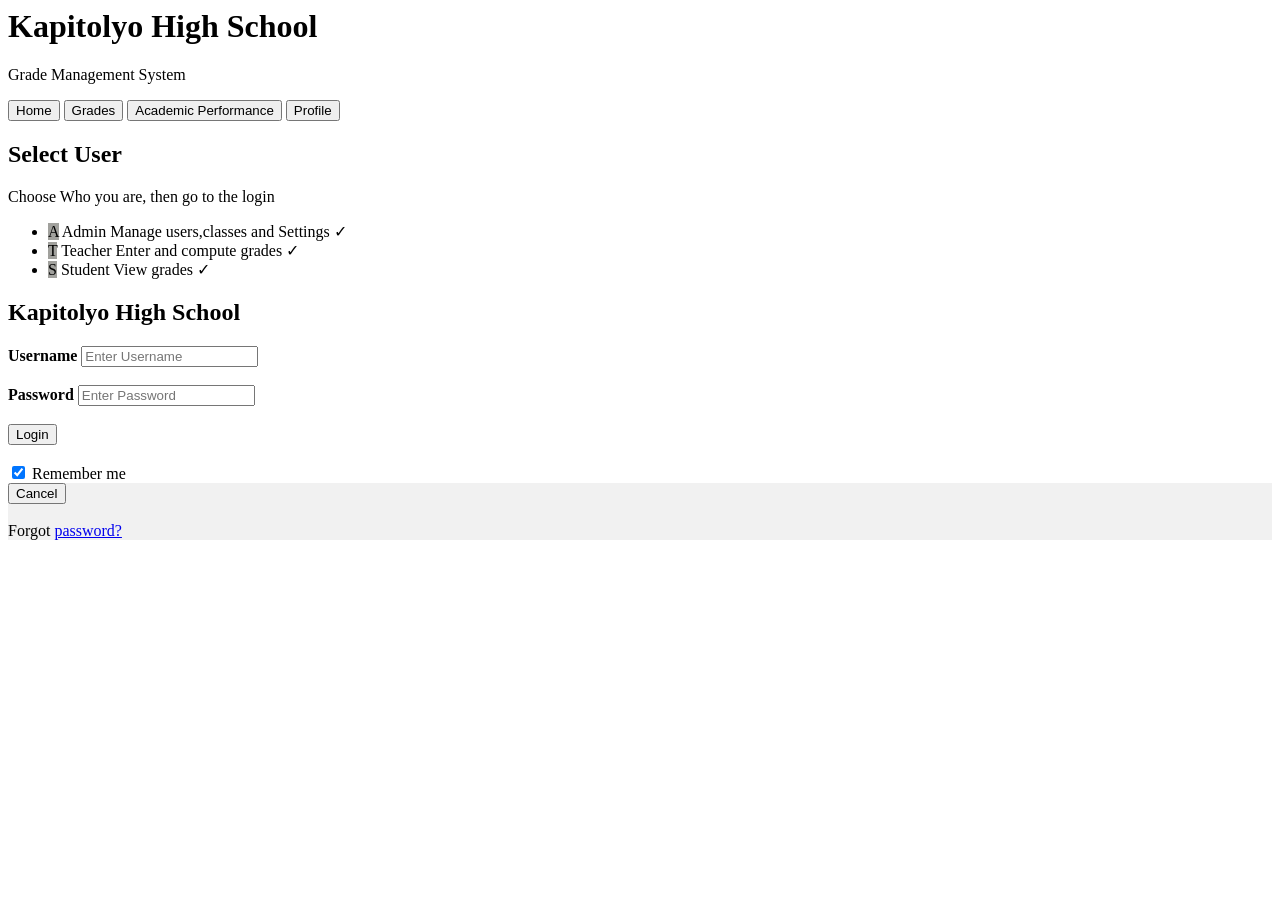
==== index.html @ 686a6c1b "Add files via upload" ====
<html>
<head>
    <meta charset="UTF-8">
    <meta name="viewport" content="width=device-width, initial-scale=1" />
    <title>Kapitolyo High School - Student Portal </title>
</head>
<link rel="stylesheet" href="style.css">
<script src="main.js"></script>
<body>
<header>
    <h1>Kapitolyo High School</h1>
    <p>Grade Management System</p>
</header>
<nav>
    <button onclick="topnav()">Home</button>
    <button onclick="showGrades()">Grades</button>
    <button onclick="showAcademicPerformance()">Academic Performance</button>
    <button onclick="showProfile()">Profile</button>   
</nav>

 <!--pang role picker-->
  <section id="rolePage">
    <h2>Select User</h2>
    <p class="sub">Choose Who you are, then go to the login</p>
    <ul class="roles">
        <li id="role_admin" onclick="pickRole('admin')">
            <span class="pic" style="background: #a1a19d;">A</span>
            <span><span class="rname">Admin</span></span>
            <span class="rinfo">Manage users,classes and Settings</span>
            <span class="tick">&#10003;</span><!--check-->
        </li>
        <li id="role_eacher" onclick="pickRole('teacher')">
             <span class="pic" style="background: #a1a19d;">T</span>
            <span><span class="rname">Teacher</span></span>
            <span class="rinfo">Enter and compute grades</span>
            <span class="tick">&#10003;</span><!--check-->
        </li>
        <li id="role_student" onclick="pickRole('student')">
             <span class="pic" style="background: #a1a19d;">S</span>
            <span><span class="rname">Student</span></span>
            <span class="rinfo">View grades</span>
            <span class="tick">&#10003;</span><!--check-->
       </li>     
    </ul>
</body>
 <!--para sa login gumalaw neto bading-->
    <section id="loginPage">
    <h2>Kapitolyo High School</h2>
    <form onsubmit="return false">
         <div class="container">
    <label for="uname"><b>Username</b></label>
    <input type="text" placeholder="Enter Username" name="uname" required><br><br>

    <label for="psw"><b>Password</b></label>
    <input type="password" placeholder="Enter Password" name="psw" required><br><br>

    <button type="submit">Login</button><br><br>
    <label>
      <input type="checkbox" checked="checked" name="remember"> Remember me
    </label>
  </div>

  <div class="container" style="background-color:#f1f1f1">
    <button type="button" class="cancelbtn">Cancel</button><br><br>
    <span class="psw">Forgot <a href="#">password?</a></span>
  </div>
</form>  
</html>
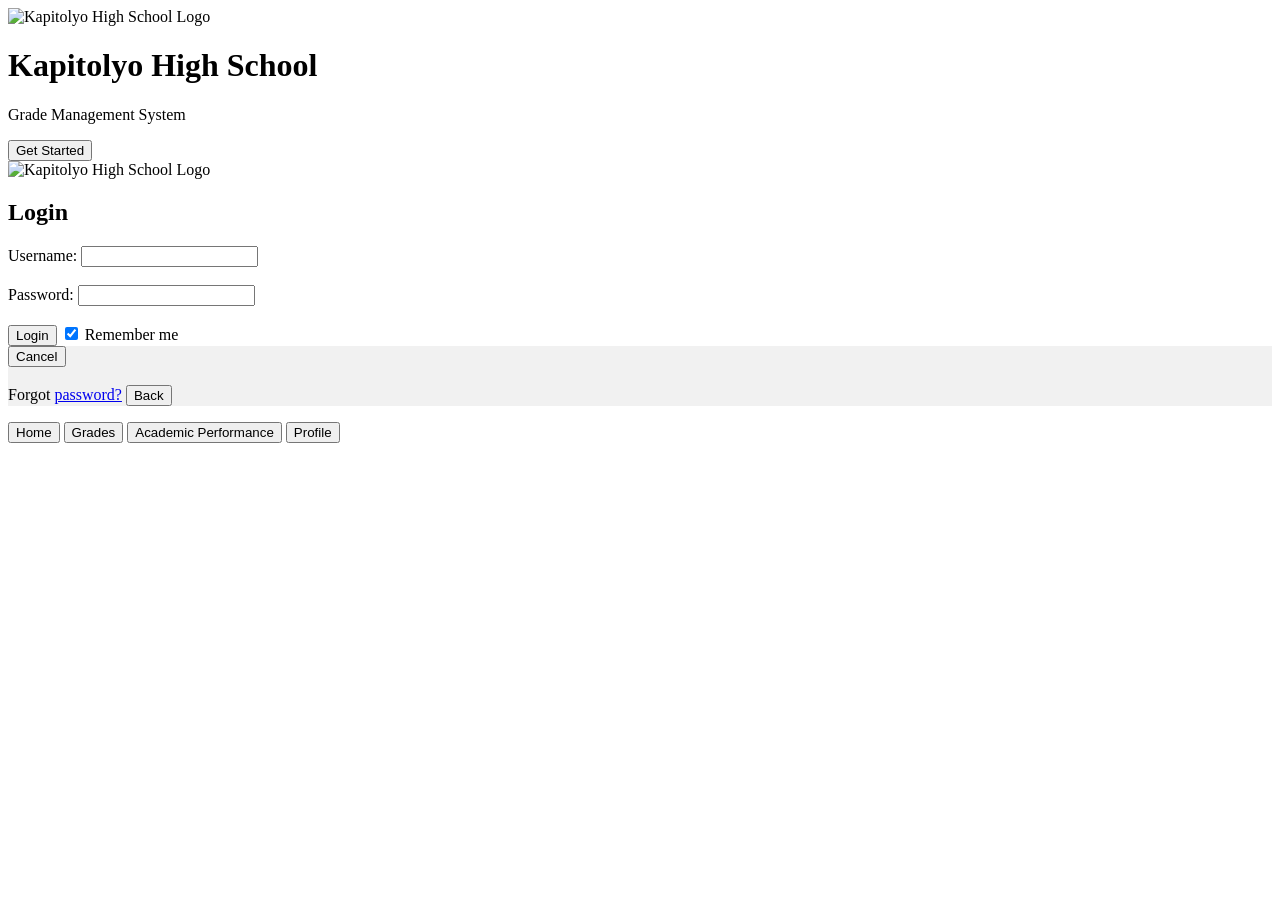
==== commit 0f66bcab: "Refactor index.html for improved layout and UI Updated the structure of the index.html file to enhan" ====
--- a/index.html
+++ b/index.html
@@ -3,14 +3,36 @@
     <meta charset="UTF-8">
     <meta name="viewport" content="width=device-width, initial-scale=1" />
     <title>Kapitolyo High School - Student Portal </title>
+   <link rel="stylesheet" href="style.css"> 
 </head>
-<link rel="stylesheet" href="style.css">
-<script src="main.js"></script>
+<!--para sa  screen 1-->
 <body>
-<header>
+     <div class="phone-container"></div>
+     <img src="f1011437-c073-45f6-8cef-d9bf63830a60" alt="Kapitolyo High School Logo">
     <h1>Kapitolyo High School</h1>
     <p>Grade Management System</p>
-</header>
+    <button class="btn-get-started" onclick="showScreen('screen-login')">Get Started</button>
+    <!--para sa log in--->  
+   <div class="screen" id="screen-login">
+     <img src="f1011437-c073-45f6-8cef-d9bf63830a60" alt="Kapitolyo High School Logo" class="logo">
+    <h2>Login</h2>
+    <form onsubmit="return false">
+        <label for="username">Username:</label>
+        <input type="text" id="username" name="username" required><br><br>
+        <label for="password">Password:</label>
+        <input type="password" id="password" name="password" required><br><br>
+        <button type="submit">Login</button>
+        <label>
+      <input type="checkbox" checked="checked" name="remember"> Remember me
+    </label>
+     <div class="container" style="background-color:#f1f1f1">
+    <button type="button" class="cancelbtn">Cancel</button><br><br>
+    <span class="psw">Forgot <a href="#">password?</a></span>
+     <button onclick="showScreen('screen-home')">Back</button>
+  </div>
+    </form>
+<!--para sa screen 2--->
+
 <nav>
     <button onclick="topnav()">Home</button>
     <button onclick="showGrades()">Grades</button>
@@ -18,51 +40,8 @@
     <button onclick="showProfile()">Profile</button>   
 </nav>
 
- <!--pang role picker-->
-  <section id="rolePage">
-    <h2>Select User</h2>
-    <p class="sub">Choose Who you are, then go to the login</p>
-    <ul class="roles">
-        <li id="role_admin" onclick="pickRole('admin')">
-            <span class="pic" style="background: #a1a19d;">A</span>
-            <span><span class="rname">Admin</span></span>
-            <span class="rinfo">Manage users,classes and Settings</span>
-            <span class="tick">&#10003;</span><!--check-->
-        </li>
-        <li id="role_eacher" onclick="pickRole('teacher')">
-             <span class="pic" style="background: #a1a19d;">T</span>
-            <span><span class="rname">Teacher</span></span>
-            <span class="rinfo">Enter and compute grades</span>
-            <span class="tick">&#10003;</span><!--check-->
-        </li>
-        <li id="role_student" onclick="pickRole('student')">
-             <span class="pic" style="background: #a1a19d;">S</span>
-            <span><span class="rname">Student</span></span>
-            <span class="rinfo">View grades</span>
-            <span class="tick">&#10003;</span><!--check-->
-       </li>     
-    </ul>
+
 </body>
- <!--para sa login gumalaw neto bading-->
-    <section id="loginPage">
-    <h2>Kapitolyo High School</h2>
-    <form onsubmit="return false">
-         <div class="container">
-    <label for="uname"><b>Username</b></label>
-    <input type="text" placeholder="Enter Username" name="uname" required><br><br>
 
-    <label for="psw"><b>Password</b></label>
-    <input type="password" placeholder="Enter Password" name="psw" required><br><br>
-
-    <button type="submit">Login</button><br><br>
-    <label>
-      <input type="checkbox" checked="checked" name="remember"> Remember me
-    </label>
-  </div>
-
-  <div class="container" style="background-color:#f1f1f1">
-    <button type="button" class="cancelbtn">Cancel</button><br><br>
-    <span class="psw">Forgot <a href="#">password?</a></span>
-  </div>
 </form>  
 </html>
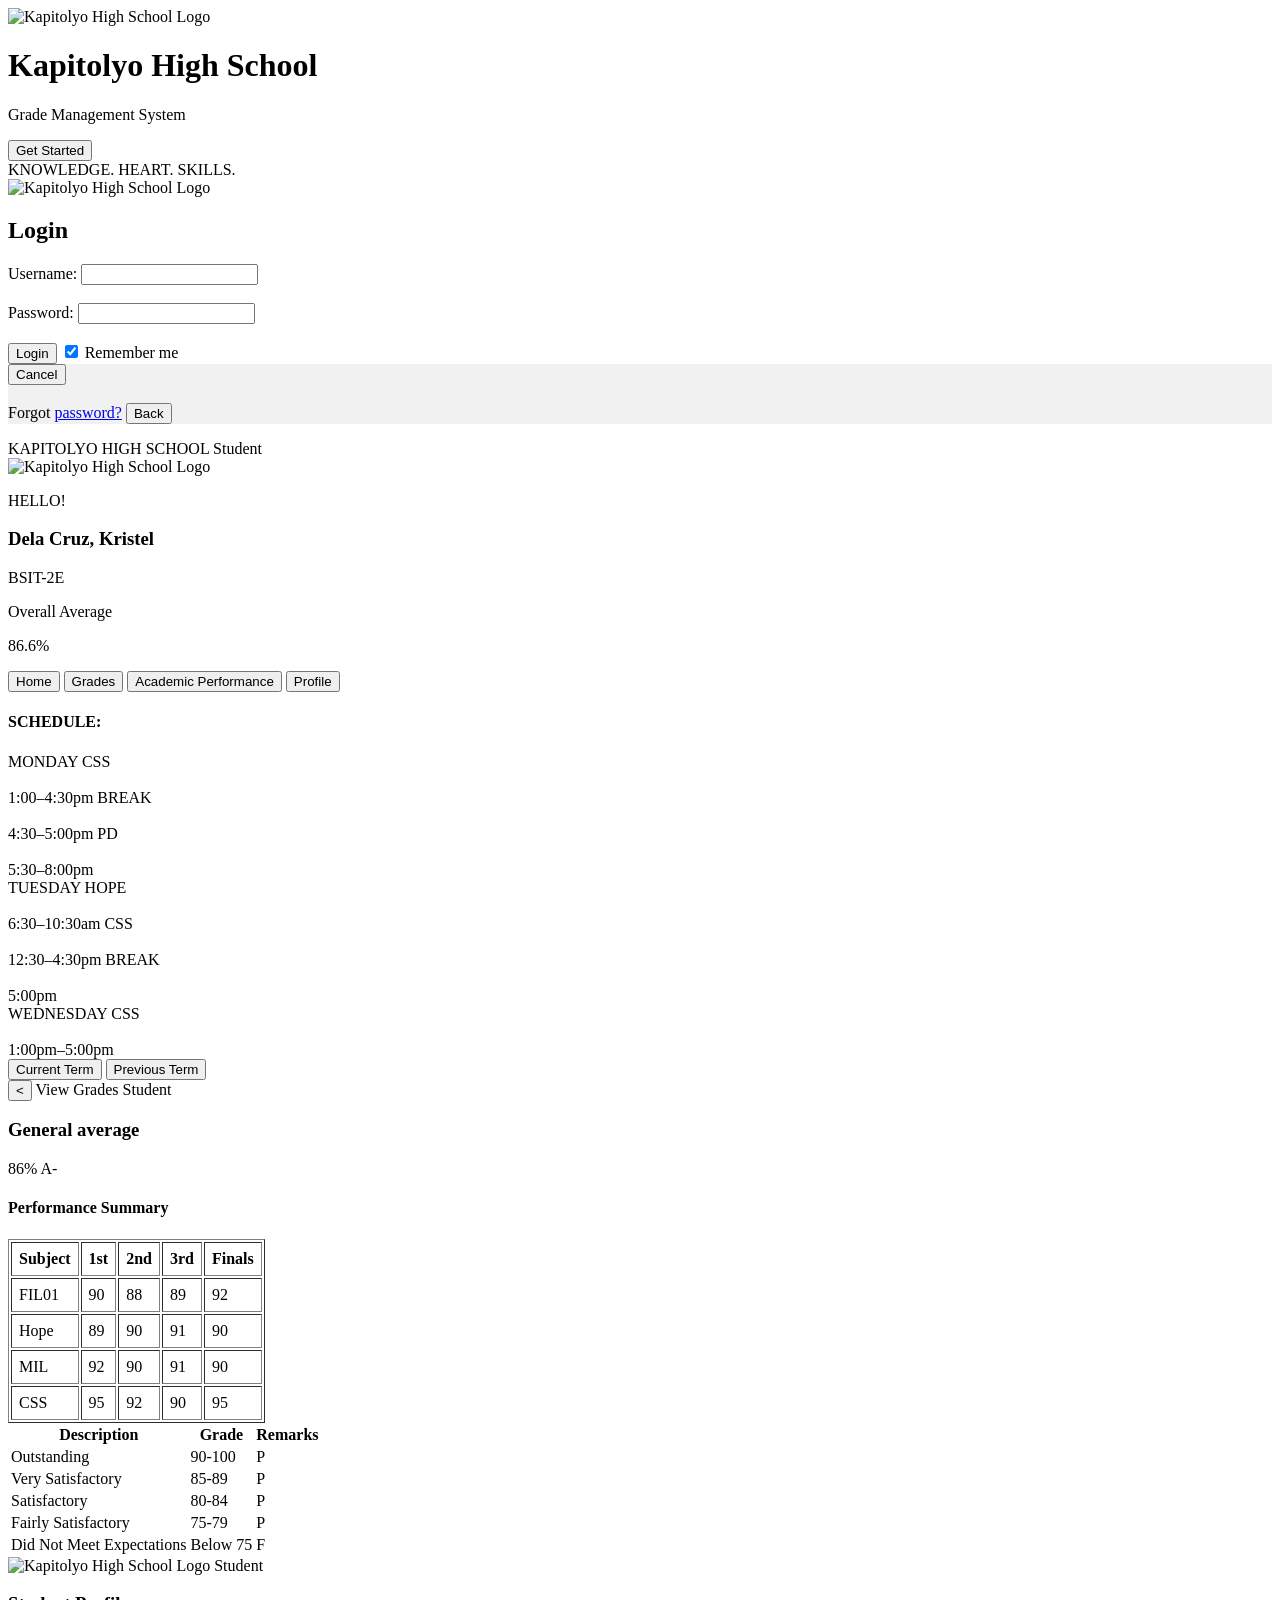
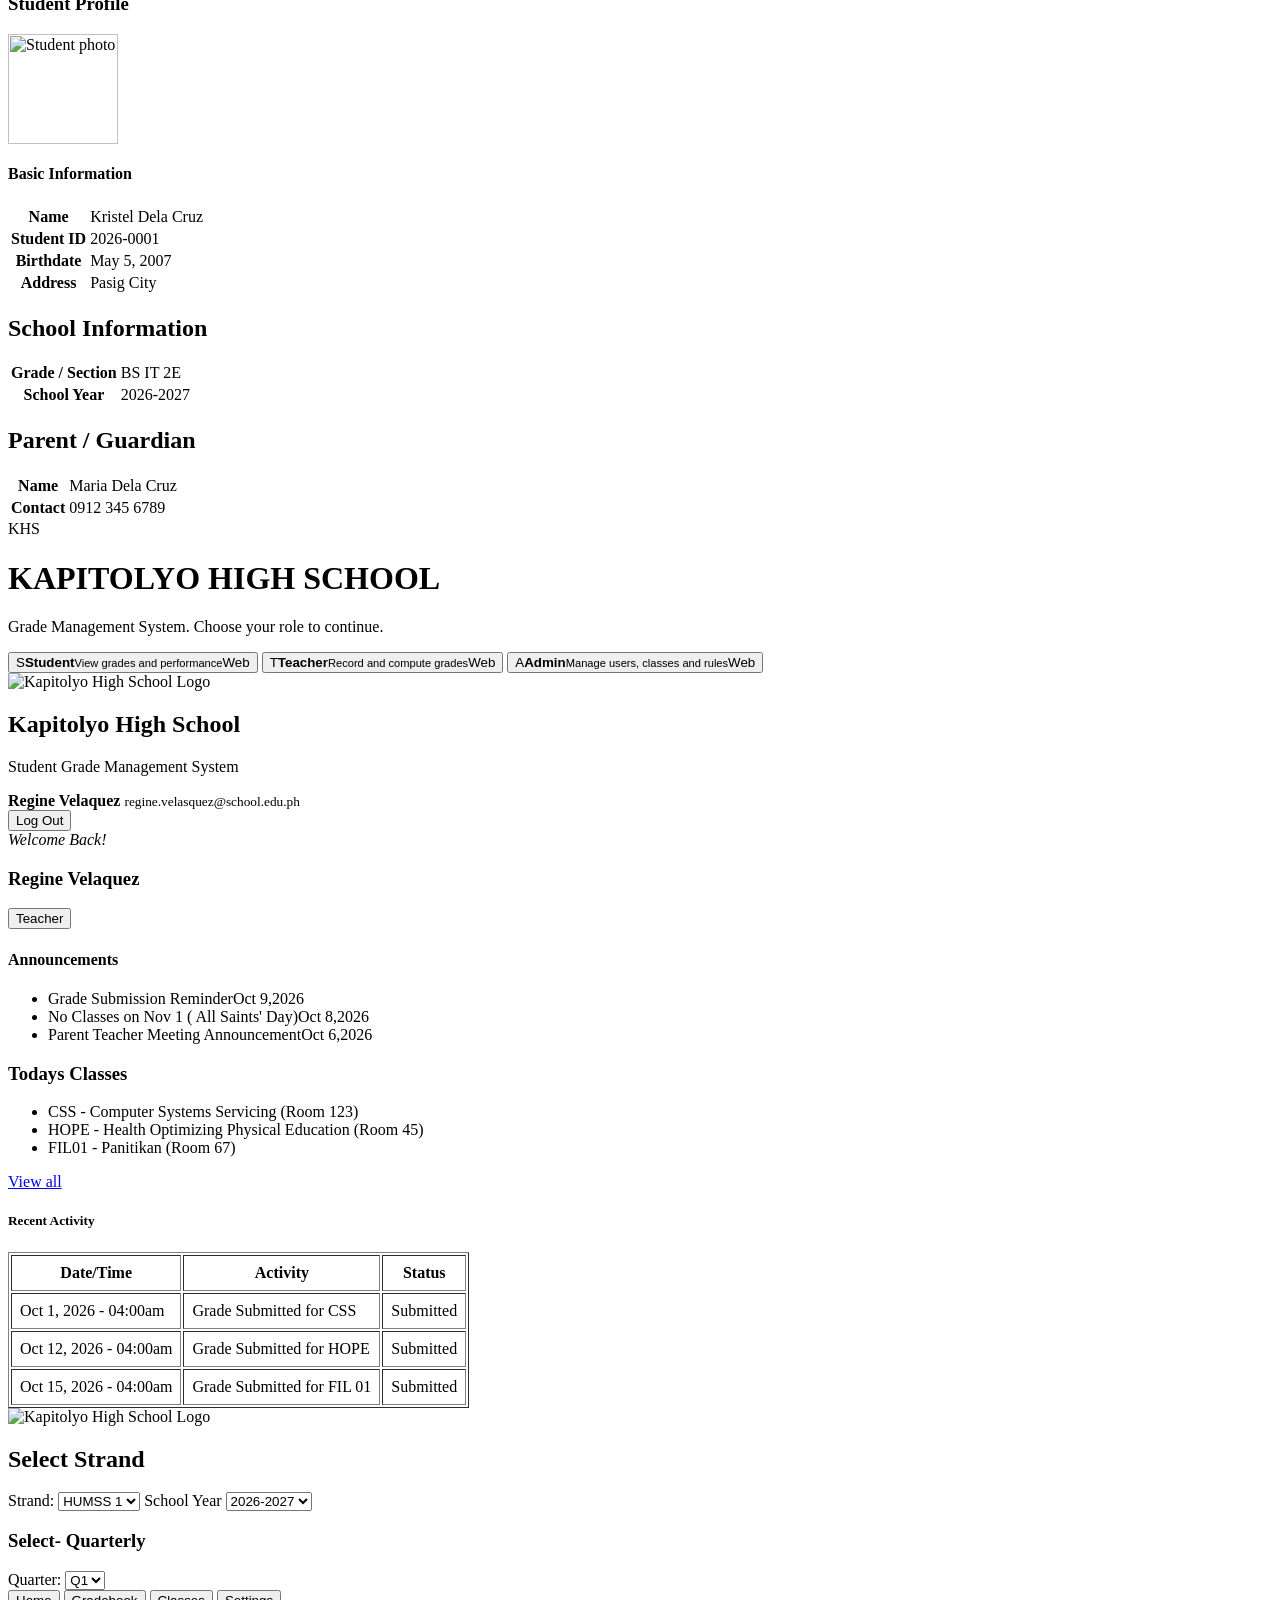
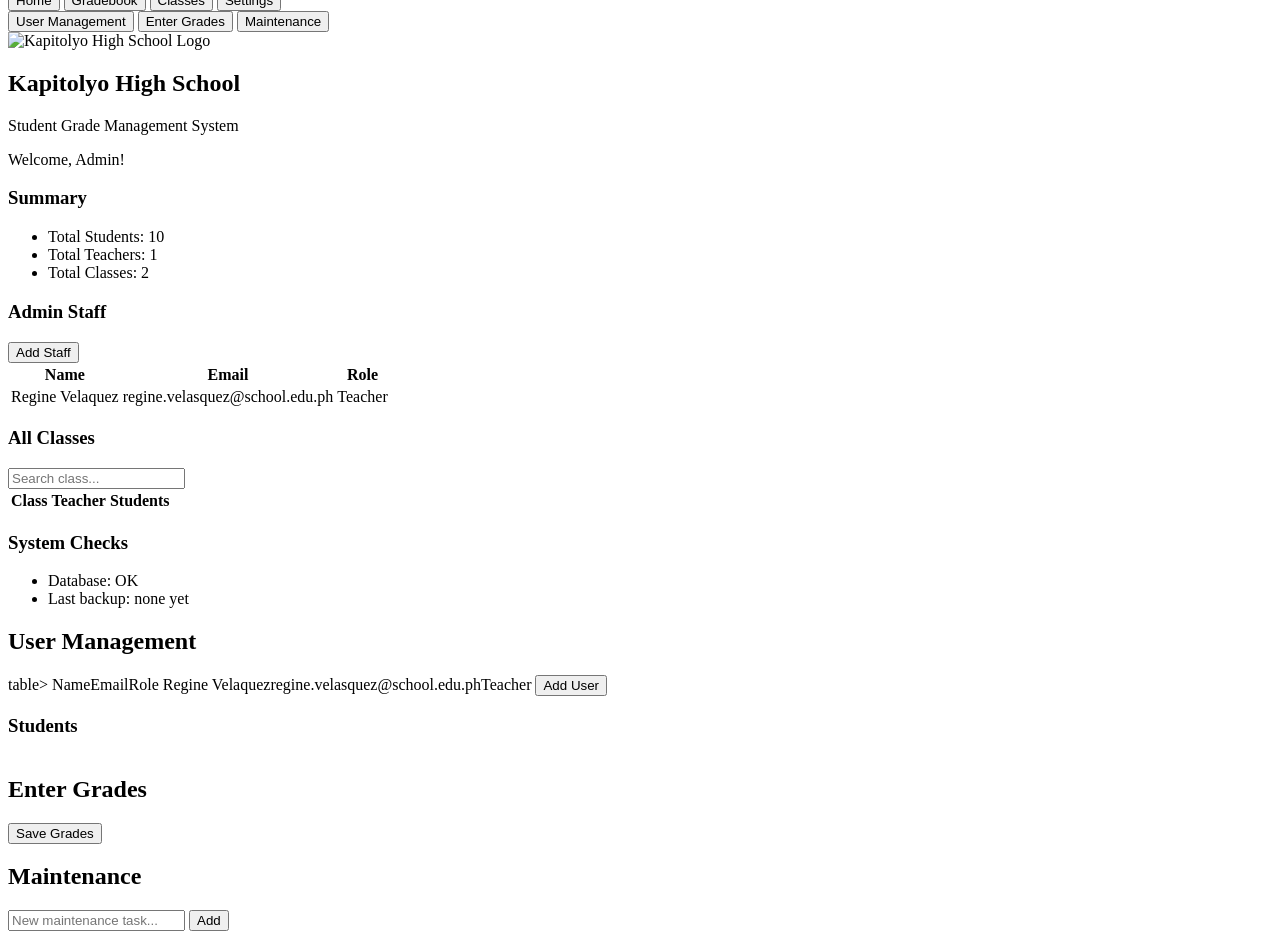
==== commit bb6f6535: "Update index.html" ====
--- a/index.html
+++ b/index.html
@@ -1,20 +1,22 @@
 <html>
+  <html lang="en">
 <head>
     <meta charset="UTF-8">
     <meta name="viewport" content="width=device-width, initial-scale=1" />
     <title>Kapitolyo High School - Student Portal </title>
    <link rel="stylesheet" href="style.css"> 
 </head>
-<!--para sa  screen 1-->
 <body>
-     <div class="phone-container"></div>
-     <img src="f1011437-c073-45f6-8cef-d9bf63830a60" alt="Kapitolyo High School Logo">
+      <div class="gradient-bg"></div>
+     <img src="c:\Users\newgo\Downloads\f1011437-c073-45f6-8cef-d9bf63830a60.jpg" alt="Kapitolyo High School Logo">
     <h1>Kapitolyo High School</h1>
     <p>Grade Management System</p>
     <button class="btn-get-started" onclick="showScreen('screen-login')">Get Started</button>
+    <div class="tagline">KNOWLEDGE. HEART. SKILLS.</div>
     <!--para sa log in--->  
    <div class="screen" id="screen-login">
-     <img src="f1011437-c073-45f6-8cef-d9bf63830a60" alt="Kapitolyo High School Logo" class="logo">
+     <div class="gradient-bg"></div>
+     <img src="c:\Users\newgo\Downloads\f1011437-c073-45f6-8cef-d9bf63830a60.jpg" alt="Kapitolyo High School Logo" class="logo">
     <h2>Login</h2>
     <form onsubmit="return false">
         <label for="username">Username:</label>
@@ -31,17 +33,337 @@
      <button onclick="showScreen('screen-home')">Back</button>
   </div>
     </form>
-<!--para sa screen 2--->
-
+
+<div class="screen" id="screen-login">
+  <div class="gradient-bg"></div>
+   <span class="school-name">KAPITOLYO HIGH SCHOOL</span>
+   <span class="tag">Student</span>
+ </div>
+   <div class="content">
+<class="profile-card">
+     <img src="c:\Users\newgo\Downloads\f1011437-c073-45f6-8cef-d9bf63830a60.jpg" alt="Kapitolyo High School Logo" class="logo">
+ <div>
+  <p class="hello">HELLO!</p>
+    <h3>Dela Cruz, Kristel</h3>
+      <p class="section">BSIT-2E</p>
+        </div>
+
+  <div class="avg-card">
+   <span class="icon"></span>
+  <div>
+  <p class="avg-label">Overall Average</p>
+ <p class="avg-value">86.6%</p>
+  </div>
+   </div>
 <nav>
     <button onclick="topnav()">Home</button>
     <button onclick="showGrades()">Grades</button>
     <button onclick="showAcademicPerformance()">Academic Performance</button>
     <button onclick="showProfile()">Profile</button>   
 </nav>
+<div class="schedule-box">
+    <h4>SCHEDULE:</h4>
+
+    <div class="schedule-row">
+        <span class="day">MONDAY</span>
+        <span class="subject">CSS <br><br>1:00–4:30pm</span>
+        <span class="break">BREAK <br><br> 4:30–5:00pm</span>
+        <span class="subject">PD <br><br> 5:30–8:00pm</span>
+    </div>
+
+    <div class="schedule-row">
+        <span class="day">TUESDAY</span>
+        <span class="subject">HOPE <br><br> 6:30–10:30am</span>
+        <span class="subject">CSS <br><br> 12:30–4:30pm</span>
+        <span class="break">BREAK <br><br> 5:00pm</span>
+    </div>
+
+    <div class="schedule-row">
+        <span class="day">WEDNESDAY</span>
+        <span class="subject">CSS <br><br> 1:00pm–5:00pm</span>
+    </div>
+</div>
+   <div class="content">
+   <div class="term-tabs">
+   <button class="tab active">Current Term</button>
+   <button class="tab">Previous Term</button>
+</div>
+  <div class="header-bar">
+     <button class="back-btn" onclick="showScreen('screen-home')"><</button>
+     <span class="page-title">View Grades</span>
+     <span class="tag">Student</span>
+            </div>
+<table border="1" cellpadding="7" cellspacing="2" cellwidth="100%" id="gradesTable">
+  <tr>
+    <th>Subject</th>
+    <th>1st</th>
+    <th>2nd</th>
+    <th>3rd</th>
+    <th>Finals </th>
+  </tr>
+  <tr>
+    <td>FIL01</td>
+    <td>90</td>
+    <td>88</td>
+    <td>89</td>
+    <td>92</td>
+  </tr>
+  <tr>
+    <td>Hope</td>
+    <td>89</td>
+    <td>90</td>
+    <td>91</td>
+    <td>90</td>
+  </tr>
+  <tr>
+    <td>MIL</td>
+    <td>92</td>
+    <td>90</td>
+    <td>91</td>
+    <td>90</td>
+  </tr>
+
+  <tr>
+    <td>CSS</td>
+    <td>95</td>
+    <td>92</td>
+    <td>90</td>
+    <td>95</td>
+  </tr>
+   <h3 class="section-heading">General average</h3>
+  <div class="circle-avg">
+  <span class="big-num">86%</span>
+  <span class="grade-letter">A-</span>
+ </div>
+<h4>Performance Summary</h4>
+<table>
+  <tr>
+    <th>Description</th>
+    <th>Grade</th>
+    <th>Remarks</th>
+  </tr>
+  <tr>
+    <td>Outstanding</td>
+    <td>90-100</td>
+    <td>P</td>
+  </tr>
+  <tr>
+    <td>Very Satisfactory</td>
+    <td>85-89</td>
+    <td>P</td>
+  </tr>
+  <tr>
+    <td>Satisfactory</td>
+    <td>80-84</td>
+    <td>P</td>
+  </tr>
+  <tr>
+    <td>Fairly Satisfactory</td>
+    <td>75-79</td>
+    <td>P</td>
+  </tr>
+  <tr>
+    <td>Did Not Meet Expectations</td>
+    <td>Below 75</td>
+    <td>F</td>
+  </tr>
+</table>
+    <div class="screen" id="screen-profile">
+    <div class="header-bar">
+   <img src="c:\Users\newgo\Downloads\f1011437-c073-45f6-8cef-d9bf63830a60.jpg" alt="Kapitolyo High School Logo" class="logo">
+     <span class="tag">Student</span>
+ </div>
+   <h3>Student Profile</h3>
+   <img src="c:\Users\newgo\Downloads\smiling-young-girl-with-dark-hair-in-a-blue-school-uniform-outfit-vector.jpg" width="110" alt="Student photo">
+
+    <h4>Basic Information</h4>
+  <table>
+    <tr><th>Name</th><td>Kristel Dela Cruz</td></tr>
+    <tr><th>Student ID</th><td>2026-0001</td></tr>
+    <tr><th>Birthdate</th><td>May 5, 2007</td></tr>
+    <tr><th>Address</th><td>Pasig City</td></tr>
+  </table>
+  <h2>School Information</h2>
+  <table>
+    <tr><th>Grade / Section</th><td>BS IT 2E</td></tr>
+    <tr><th>School Year</th><td>2026-2027</td></tr>
+  </table>
+ 
+  <h2>Parent / Guardian</h2>
+  <table>
+    <tr><th>Name</th><td>Maria Dela Cruz</td></tr>
+    <tr><th>Contact</th><td>0912 345 6789</td></tr>
+  </table>
+<!--for role picker-->
+<div id="pickerPage" class="picker">
+  <span class="logo big">KHS</span>
+  <h1>KAPITOLYO HIGH SCHOOL</h1>
+  <p>Grade Management System. Choose your role to continue.</p>
+  <div class="roles">
+    <button class="role-card" onclick="chooseRole('student')">
+      <span class="badge">S</span><b>Student</b><small>View grades and performance</small><span class="tag">Web</span>
+    </button>
+    <button class="role-card" onclick="chooseRole('teacher')">
+      <span class="badge">T</span><b>Teacher</b><small>Record and compute grades</small><span class="tag">Web</span>
+    </button>
+    <button class="role-card" onclick="chooseRole('admin')">
+      <span class="badge">A</span><b>Admin</b><small>Manage users, classes and rules</small><span class="tag">Web</span>
+    </button>
+  </div>
+</div>
+  <!-- for teachers-->
+    <div class="screen active" id="screen-start">
+     <div class="gradient-bg">
+   <img src="c:\Users\newgo\Downloads\f1011437-c073-45f6-8cef-d9bf63830a60.jpg" alt="Kapitolyo High School Logo" class="logo">
+  
+    <h2>Kapitolyo High School</h2> 
+    <p>Student Grade Management System</p>
+  <div><b>Regine Velaquez</b>
+      <small>regine.velasquez@school.edu.ph</small></div>
+    </div>
+  <button class="logout">Log Out</button>
+  <div class="welcome">
+   <em>Welcome Back!</em>
+    <h3>Regine Velaquez</h3>
+ </div>          
+  <button class="role">Teacher</button> <section class="cards">
+      <div class="card">
+   <h4>Announcements</h4>
+    <ul class="ann">
+   <li><i></i>Grade Submission Reminder<time>Oct 9,2026</time></li>
+          <li><i class="light"></i>No Classes on Nov 1 ( All Saints' Day)<time>Oct 8,2026</time></li>
+          <li><i></i>Parent Teacher Meeting Announcement<time>Oct 6,2026</time></li>
+        </ul>
+      </div>  
+      <h3>Todays Classes</h3>
+  <ul>
+    <li>CSS - Computer Systems Servicing (Room 123)</li>
+    <li>HOPE - Health Optimizing Physical Education (Room 45)</li>
+    <li>FIL01 - Panitikan (Room 67)</li>
+  </ul>
+  <a href="#">View all</a>
+      <h5>Recent Activity</h5>
+  <table border="1" cellpadding="8">
+    <tr>
+      <th>Date/Time</th>
+      <th>Activity</th>
+      <th>Status</th>
+    </tr>
+    <tr>
+      <td>Oct 1, 2026 - 04:00am</td>
+      <td>Grade Submitted for CSS</td>
+      <td>Submitted</td>
+    </tr>
+    <tr>
+      <td>Oct 12, 2026 - 04:00am</td>
+      <td>Grade Submitted for HOPE</td>
+      <td>Submitted</td>
+    </tr>
+    <tr>
+      <td>Oct 15, 2026 - 04:00am</td>
+      <td>Grade Submitted for FIL 01</td>
+      <td>Submitted</td>
+    </tr>
+  </table>
+     <img src="c:\Users\newgo\Downloads\f1011437-c073-45f6-8cef-d9bf63830a60.jpg" alt="Kapitolyo High School Logo" class="logo">
+     <h2>Select Strand</h2>
+    <label>Strand:</label>
+     <select>
+        <option>HUMSS 1</option>
+        <option>ICT 2</option>
+    </select>
+    <label>School Year</label>
+    <select>
+    <option>2026-2027</option>
+    </select>
+    <h3>Select- Quarterly</h3>
+    <label>Quarter:</label>
+    <select>
+      <option>Q1</option>
+      <option>Q2</option>
+      <option>Q3</option>
+      <option>Q4</option>
+    </select>
+    <nav id="teacherMenu">
+      <button onclick="showPage('tHome')">Home</button>
+      <button onclick="showPage('tGradebook')">Gradebook</button>
+      <button onclick="showPage('tClasses')">Classes</button>
+      <button onclick="showPage('tSettings')">Settings</button>
+    </nav>
+ 
+    <!-- Admin menu -->
+    <nav id="adminMenu">
+      <button onclick="showPage('aUsers')">User Management</button>
+      <button onclick="showPage('aGrades')">Enter Grades</button>
+      <button onclick="showPage('aMaintenance')">Maintenance</button>
+    </nav>
+  </aside>
+    <!--for admin---->
+    <div class="screen active" id="screen-start">
+       <div class="screen active" id="screen-start">
+     <div class="gradient-bg">
+   <img src="c:\Users\newgo\Downloads\f1011437-c073-45f6-8cef-d9bf63830a60.jpg" alt="Kapitolyo High School Logo" class="logo">
+   <h1>Kapitolyo High School</h1>
+    <p>Student Grade Management System</p>
+    <p id="admWelcome">Welcome, Admin!</p>
+    <h3>Summary</h3>
+  <ul id="admStats">
+    <li>Total Students: 10</li>
+    <li>Total Teachers: 1</li>
+    <li>Total Classes: 2</li>
+  </ul>
+
+  <h3>Admin Staff</h3>
+  <button>Add Staff</button>
+  <table id="admStaff">
+    <tr><th>Name</th><th>Email</th><th>Role</th></tr>
+     <tr><td>Regine Velaquez</td><td>regine.velasquez@school.edu.ph</td><td>Teacher</td></tr>
+  </table>
+
+  <h3>All Classes</h3>
+  <input type="text" placeholder="Search class...">
+  <table id="admClasses">
+    <tr><th>Class</th><th>Teacher</th><th>Students</th></tr>
+  </table>
+
+  <h3>System Checks</h3>
+  <ul id="admChecks">
+    <li>Database: OK</li>
+    <li>Last backup: none yet</li>
+  </ul>
+</section> 
+ <section id="aUsers" class="page hidden">
+      <h2>User Management</h2>
+ 
+      table>
+        <tr><th>Name</th><th>Email</th><th>Role</th></tr>
+        <tr><td>Regine Velaquez</td><td>regine.velasquez@school.edu.ph</td><td>Teacher</td></tr>
+      </table>
+ 
+      <button>Add User</button>
+      <h3>Students</h3>
+      <table id="aStudents"></table>
+    </section>
+ 
+    <section id="aGrades" class="page hidden">
+      <h2>Enter Grades</h2>
+      <table id="aGradeTable"></table>
+      <button>Save Grades</button>
+    </section>
+ 
+    <section id="aMaintenance" class="page hidden">
+      <h2>Maintenance</h2>
+      <input type="text" id="newTask" placeholder="New maintenance task...">
+      <button onclick="addTask()">Add</button>
+      <ul id="maintList"></ul>
+    </section>
+  </main>
+ 
+
 
 
 </body>
 
 </form>  
 </html>
+
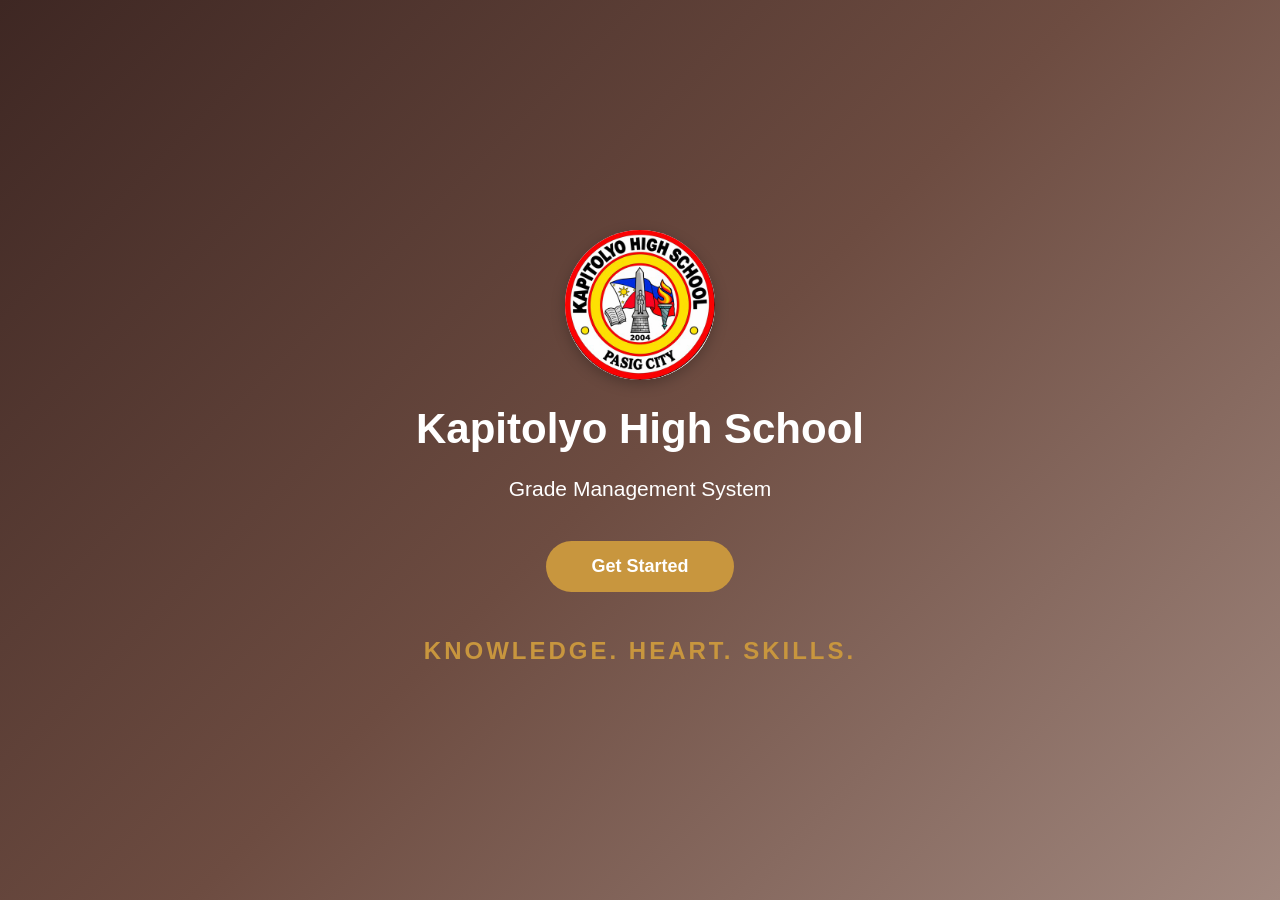
==== commit 683019d6: "Rename finalindex.html (2).html to index.html" ====
--- a/index.html
+++ b/index.html
@@ -1,369 +1,2891 @@
-<html>
-  <html lang="en">
-<head>
-    <meta charset="UTF-8">
-    <meta name="viewport" content="width=device-width, initial-scale=1" />
-    <title>Kapitolyo High School - Student Portal </title>
-   <link rel="stylesheet" href="style.css"> 
-</head>
-<body>
-      <div class="gradient-bg"></div>
-     <img src="c:\Users\newgo\Downloads\f1011437-c073-45f6-8cef-d9bf63830a60.jpg" alt="Kapitolyo High School Logo">
-    <h1>Kapitolyo High School</h1>
-    <p>Grade Management System</p>
-    <button class="btn-get-started" onclick="showScreen('screen-login')">Get Started</button>
-    <div class="tagline">KNOWLEDGE. HEART. SKILLS.</div>
-    <!--para sa log in--->  
-   <div class="screen" id="screen-login">
-     <div class="gradient-bg"></div>
-     <img src="c:\Users\newgo\Downloads\f1011437-c073-45f6-8cef-d9bf63830a60.jpg" alt="Kapitolyo High School Logo" class="logo">
-    <h2>Login</h2>
-    <form onsubmit="return false">
-        <label for="username">Username:</label>
-        <input type="text" id="username" name="username" required><br><br>
-        <label for="password">Password:</label>
-        <input type="password" id="password" name="password" required><br><br>
-        <button type="submit">Login</button>
-        <label>
-      <input type="checkbox" checked="checked" name="remember"> Remember me
-    </label>
-     <div class="container" style="background-color:#f1f1f1">
-    <button type="button" class="cancelbtn">Cancel</button><br><br>
-    <span class="psw">Forgot <a href="#">password?</a></span>
-     <button onclick="showScreen('screen-home')">Back</button>
-  </div>
-    </form>
-
-<div class="screen" id="screen-login">
-  <div class="gradient-bg"></div>
-   <span class="school-name">KAPITOLYO HIGH SCHOOL</span>
-   <span class="tag">Student</span>
- </div>
-   <div class="content">
-<class="profile-card">
-     <img src="c:\Users\newgo\Downloads\f1011437-c073-45f6-8cef-d9bf63830a60.jpg" alt="Kapitolyo High School Logo" class="logo">
- <div>
-  <p class="hello">HELLO!</p>
-    <h3>Dela Cruz, Kristel</h3>
-      <p class="section">BSIT-2E</p>
-        </div>
-
-  <div class="avg-card">
-   <span class="icon"></span>
-  <div>
-  <p class="avg-label">Overall Average</p>
- <p class="avg-value">86.6%</p>
-  </div>
-   </div>
-<nav>
-    <button onclick="topnav()">Home</button>
-    <button onclick="showGrades()">Grades</button>
-    <button onclick="showAcademicPerformance()">Academic Performance</button>
-    <button onclick="showProfile()">Profile</button>   
-</nav>
-<div class="schedule-box">
-    <h4>SCHEDULE:</h4>
-
-    <div class="schedule-row">
-        <span class="day">MONDAY</span>
-        <span class="subject">CSS <br><br>1:00–4:30pm</span>
-        <span class="break">BREAK <br><br> 4:30–5:00pm</span>
-        <span class="subject">PD <br><br> 5:30–8:00pm</span>
-    </div>
-
-    <div class="schedule-row">
-        <span class="day">TUESDAY</span>
-        <span class="subject">HOPE <br><br> 6:30–10:30am</span>
-        <span class="subject">CSS <br><br> 12:30–4:30pm</span>
-        <span class="break">BREAK <br><br> 5:00pm</span>
-    </div>
-
-    <div class="schedule-row">
-        <span class="day">WEDNESDAY</span>
-        <span class="subject">CSS <br><br> 1:00pm–5:00pm</span>
-    </div>
-</div>
-   <div class="content">
-   <div class="term-tabs">
-   <button class="tab active">Current Term</button>
-   <button class="tab">Previous Term</button>
-</div>
-  <div class="header-bar">
-     <button class="back-btn" onclick="showScreen('screen-home')"><</button>
-     <span class="page-title">View Grades</span>
-     <span class="tag">Student</span>
-            </div>
-<table border="1" cellpadding="7" cellspacing="2" cellwidth="100%" id="gradesTable">
-  <tr>
-    <th>Subject</th>
-    <th>1st</th>
-    <th>2nd</th>
-    <th>3rd</th>
-    <th>Finals </th>
-  </tr>
-  <tr>
-    <td>FIL01</td>
-    <td>90</td>
-    <td>88</td>
-    <td>89</td>
-    <td>92</td>
-  </tr>
-  <tr>
-    <td>Hope</td>
-    <td>89</td>
-    <td>90</td>
-    <td>91</td>
-    <td>90</td>
-  </tr>
-  <tr>
-    <td>MIL</td>
-    <td>92</td>
-    <td>90</td>
-    <td>91</td>
-    <td>90</td>
-  </tr>
-
-  <tr>
-    <td>CSS</td>
-    <td>95</td>
-    <td>92</td>
-    <td>90</td>
-    <td>95</td>
-  </tr>
-   <h3 class="section-heading">General average</h3>
-  <div class="circle-avg">
-  <span class="big-num">86%</span>
-  <span class="grade-letter">A-</span>
- </div>
-<h4>Performance Summary</h4>
-<table>
-  <tr>
-    <th>Description</th>
-    <th>Grade</th>
-    <th>Remarks</th>
-  </tr>
-  <tr>
-    <td>Outstanding</td>
-    <td>90-100</td>
-    <td>P</td>
-  </tr>
-  <tr>
-    <td>Very Satisfactory</td>
-    <td>85-89</td>
-    <td>P</td>
-  </tr>
-  <tr>
-    <td>Satisfactory</td>
-    <td>80-84</td>
-    <td>P</td>
-  </tr>
-  <tr>
-    <td>Fairly Satisfactory</td>
-    <td>75-79</td>
-    <td>P</td>
-  </tr>
-  <tr>
-    <td>Did Not Meet Expectations</td>
-    <td>Below 75</td>
-    <td>F</td>
-  </tr>
-</table>
-    <div class="screen" id="screen-profile">
-    <div class="header-bar">
-   <img src="c:\Users\newgo\Downloads\f1011437-c073-45f6-8cef-d9bf63830a60.jpg" alt="Kapitolyo High School Logo" class="logo">
-     <span class="tag">Student</span>
- </div>
-   <h3>Student Profile</h3>
-   <img src="c:\Users\newgo\Downloads\smiling-young-girl-with-dark-hair-in-a-blue-school-uniform-outfit-vector.jpg" width="110" alt="Student photo">
-
-    <h4>Basic Information</h4>
-  <table>
-    <tr><th>Name</th><td>Kristel Dela Cruz</td></tr>
-    <tr><th>Student ID</th><td>2026-0001</td></tr>
-    <tr><th>Birthdate</th><td>May 5, 2007</td></tr>
-    <tr><th>Address</th><td>Pasig City</td></tr>
-  </table>
-  <h2>School Information</h2>
-  <table>
-    <tr><th>Grade / Section</th><td>BS IT 2E</td></tr>
-    <tr><th>School Year</th><td>2026-2027</td></tr>
-  </table>
- 
-  <h2>Parent / Guardian</h2>
-  <table>
-    <tr><th>Name</th><td>Maria Dela Cruz</td></tr>
-    <tr><th>Contact</th><td>0912 345 6789</td></tr>
-  </table>
-<!--for role picker-->
-<div id="pickerPage" class="picker">
-  <span class="logo big">KHS</span>
-  <h1>KAPITOLYO HIGH SCHOOL</h1>
-  <p>Grade Management System. Choose your role to continue.</p>
-  <div class="roles">
-    <button class="role-card" onclick="chooseRole('student')">
-      <span class="badge">S</span><b>Student</b><small>View grades and performance</small><span class="tag">Web</span>
-    </button>
-    <button class="role-card" onclick="chooseRole('teacher')">
-      <span class="badge">T</span><b>Teacher</b><small>Record and compute grades</small><span class="tag">Web</span>
-    </button>
-    <button class="role-card" onclick="chooseRole('admin')">
-      <span class="badge">A</span><b>Admin</b><small>Manage users, classes and rules</small><span class="tag">Web</span>
-    </button>
-  </div>
-</div>
-  <!-- for teachers-->
-    <div class="screen active" id="screen-start">
-     <div class="gradient-bg">
-   <img src="c:\Users\newgo\Downloads\f1011437-c073-45f6-8cef-d9bf63830a60.jpg" alt="Kapitolyo High School Logo" class="logo">
-  
-    <h2>Kapitolyo High School</h2> 
-    <p>Student Grade Management System</p>
-  <div><b>Regine Velaquez</b>
-      <small>regine.velasquez@school.edu.ph</small></div>
-    </div>
-  <button class="logout">Log Out</button>
-  <div class="welcome">
-   <em>Welcome Back!</em>
-    <h3>Regine Velaquez</h3>
- </div>          
-  <button class="role">Teacher</button> <section class="cards">
-      <div class="card">
-   <h4>Announcements</h4>
-    <ul class="ann">
-   <li><i></i>Grade Submission Reminder<time>Oct 9,2026</time></li>
-          <li><i class="light"></i>No Classes on Nov 1 ( All Saints' Day)<time>Oct 8,2026</time></li>
-          <li><i></i>Parent Teacher Meeting Announcement<time>Oct 6,2026</time></li>
-        </ul>
-      </div>  
-      <h3>Todays Classes</h3>
-  <ul>
-    <li>CSS - Computer Systems Servicing (Room 123)</li>
-    <li>HOPE - Health Optimizing Physical Education (Room 45)</li>
-    <li>FIL01 - Panitikan (Room 67)</li>
-  </ul>
-  <a href="#">View all</a>
-      <h5>Recent Activity</h5>
-  <table border="1" cellpadding="8">
-    <tr>
-      <th>Date/Time</th>
-      <th>Activity</th>
-      <th>Status</th>
-    </tr>
-    <tr>
-      <td>Oct 1, 2026 - 04:00am</td>
-      <td>Grade Submitted for CSS</td>
-      <td>Submitted</td>
-    </tr>
-    <tr>
-      <td>Oct 12, 2026 - 04:00am</td>
-      <td>Grade Submitted for HOPE</td>
-      <td>Submitted</td>
-    </tr>
-    <tr>
-      <td>Oct 15, 2026 - 04:00am</td>
-      <td>Grade Submitted for FIL 01</td>
-      <td>Submitted</td>
-    </tr>
-  </table>
-     <img src="c:\Users\newgo\Downloads\f1011437-c073-45f6-8cef-d9bf63830a60.jpg" alt="Kapitolyo High School Logo" class="logo">
-     <h2>Select Strand</h2>
-    <label>Strand:</label>
-     <select>
-        <option>HUMSS 1</option>
-        <option>ICT 2</option>
-    </select>
-    <label>School Year</label>
-    <select>
-    <option>2026-2027</option>
-    </select>
-    <h3>Select- Quarterly</h3>
-    <label>Quarter:</label>
-    <select>
-      <option>Q1</option>
-      <option>Q2</option>
-      <option>Q3</option>
-      <option>Q4</option>
-    </select>
-    <nav id="teacherMenu">
-      <button onclick="showPage('tHome')">Home</button>
-      <button onclick="showPage('tGradebook')">Gradebook</button>
-      <button onclick="showPage('tClasses')">Classes</button>
-      <button onclick="showPage('tSettings')">Settings</button>
-    </nav>
- 
-    <!-- Admin menu -->
-    <nav id="adminMenu">
-      <button onclick="showPage('aUsers')">User Management</button>
-      <button onclick="showPage('aGrades')">Enter Grades</button>
-      <button onclick="showPage('aMaintenance')">Maintenance</button>
-    </nav>
-  </aside>
-    <!--for admin---->
-    <div class="screen active" id="screen-start">
-       <div class="screen active" id="screen-start">
-     <div class="gradient-bg">
-   <img src="c:\Users\newgo\Downloads\f1011437-c073-45f6-8cef-d9bf63830a60.jpg" alt="Kapitolyo High School Logo" class="logo">
-   <h1>Kapitolyo High School</h1>
-    <p>Student Grade Management System</p>
-    <p id="admWelcome">Welcome, Admin!</p>
-    <h3>Summary</h3>
-  <ul id="admStats">
-    <li>Total Students: 10</li>
-    <li>Total Teachers: 1</li>
-    <li>Total Classes: 2</li>
-  </ul>
-
-  <h3>Admin Staff</h3>
-  <button>Add Staff</button>
-  <table id="admStaff">
-    <tr><th>Name</th><th>Email</th><th>Role</th></tr>
-     <tr><td>Regine Velaquez</td><td>regine.velasquez@school.edu.ph</td><td>Teacher</td></tr>
-  </table>
-
-  <h3>All Classes</h3>
-  <input type="text" placeholder="Search class...">
-  <table id="admClasses">
-    <tr><th>Class</th><th>Teacher</th><th>Students</th></tr>
-  </table>
-
-  <h3>System Checks</h3>
-  <ul id="admChecks">
-    <li>Database: OK</li>
-    <li>Last backup: none yet</li>
-  </ul>
-</section> 
- <section id="aUsers" class="page hidden">
-      <h2>User Management</h2>
- 
-      table>
-        <tr><th>Name</th><th>Email</th><th>Role</th></tr>
-        <tr><td>Regine Velaquez</td><td>regine.velasquez@school.edu.ph</td><td>Teacher</td></tr>
-      </table>
- 
-      <button>Add User</button>
-      <h3>Students</h3>
-      <table id="aStudents"></table>
-    </section>
- 
-    <section id="aGrades" class="page hidden">
-      <h2>Enter Grades</h2>
-      <table id="aGradeTable"></table>
-      <button>Save Grades</button>
-    </section>
- 
-    <section id="aMaintenance" class="page hidden">
-      <h2>Maintenance</h2>
-      <input type="text" id="newTask" placeholder="New maintenance task...">
-      <button onclick="addTask()">Add</button>
-      <ul id="maintList"></ul>
-    </section>
-  </main>
- 
-
-
-
-</body>
-
-</form>  
-</html>
-
+<html>
+  <html lang="en">
+<head>
+    <meta charset="UTF-8">
+    <meta name="viewport" content="width=device-width, initial-scale=1" />
+    <title>Kapitolyo High School - Student Portal </title>
+     <style>
+      /* =========================
+   KAPITOLYO HIGH SCHOOL
+   GRADE MANAGEMENT SYSTEM
+   STUDENT | TEACHER | ADMIN
+======================== */
+
+/* COLORS */
+:root {
+    --brown-dark: #3e2723;
+    --brown: #6d4c41;
+    --brown-light: #a1887f;
+    --brown-pale: #efe4dc;
+    --background: #faf6f2;
+    --gold: #c8963e;
+    --white: #ffffff;
+    --radius: 10px;
+}
+
+   /*GENERAL DESIGN*/
+
+
+* {
+    margin: 0;
+    padding: 0;
+    box-sizing: border-box;
+}
+
+body {
+    font-family: Arial, sans-serif;
+    background: var(--background);
+    color: var(--brown-dark);
+    line-height: 1.6;
+}
+
+h1, h2, h3, h4 {
+    color: var(--brown-dark);
+    margin-bottom: 15px;
+}
+
+p {
+    margin-bottom: 10px;
+}
+
+button,
+input,
+select,
+textarea {
+    font-family: inherit;
+}
+
+button {
+    cursor: pointer;
+    transition: 0.3s;
+}
+
+button:hover {
+    opacity: 0.9;
+}
+
+a {
+    color: var(--brown);
+    text-decoration: none;
+}
+
+a:hover {
+    text-decoration: underline;
+}
+ /*LOGO*/
+.logo-wrap {
+    width: 110px;
+    height: 110px;
+    border-radius: 50%;
+    overflow: hidden;
+    margin: 0 auto 15px;
+    flex-shrink: 0;
+    background: var(--white);
+    box-shadow: 0 4px 14px rgba(0,0,0,0.25);
+}
+
+.logo-wrap img.logo {
+    width: 100%;
+    height: 100%;
+    object-fit: cover;
+    display: block;
+    margin: 0;
+    border-radius: 50%;
+    transform: scale(1.03);
+}
+
+/* bigger on home, role and login screens */
+#screen-home .logo-wrap,
+#student-login .logo-wrap,
+#web-login .logo-wrap,
+#roles-screen .logo-wrap {
+    width: 150px;
+    height: 150px;
+}
+
+/* sidebar (student, teacher, admin) */
+.sidebar .logo-wrap {
+    width: 100px;
+    height: 100px;
+    margin-bottom: 12px;
+}
+
+img {
+    max-width: 100%;
+}
+   /*LANDING PAGE*/
+.gradient-bg {
+    position: absolute;
+    inset: 0;
+    background: linear-gradient(
+        135deg,
+        #3e2723,
+        #6d4c41,
+        #a1887f
+    );
+    z-index: -1;
+}
+#screen-home {
+    min-height: 100vh;
+    position: relative;
+    display: flex;
+    flex-direction: column;
+    align-items: center;
+    justify-content: center;
+    text-align: center;
+    padding: 30px;
+    color: var(--white);
+}
+#screen-home h1 {
+    color: var(--white);
+    font-size: 42px;
+    margin-bottom: 10px;
+}
+#screen-home p {
+    font-size: 21px;
+    color: var(--white);
+}
+.btn-get-started {
+    background: var(--gold);
+    color: var(--white);
+    border: none;
+    padding: 15px 45px;
+    border-radius: 30px;
+    font-size: 18px;
+    font-weight: bold;
+    margin-top: 25px;
+}
+
+.btn-get-started:hover {
+    background: var(--brown-dark);
+    transform: translateY(-3px);
+}
+.tagline {
+    font-size: 24px;
+    font-weight: bold;
+    letter-spacing: 3px;
+    margin-top: 40px;
+    color: var(--gold);
+}
+  /* ROLE PICKER*/
+.picker {
+    min-height: 100vh;
+    padding: 60px 25px;
+    background: var(--background);
+    text-align: center;
+}
+.picker h1 {
+    font-size: 36px;
+    margin-top: 15px;
+}
+.picker p {
+    color: var(--brown);
+    font-size: 17px;
+}
+.roles {
+    display: flex;
+    justify-content: center;
+    flex-wrap: wrap;
+    gap: 25px;
+    margin-top: 40px;
+}
+.role-card {
+    width: 260px;
+    min-height: 230px;
+    padding: 30px 20px;
+    background: var(--white);
+    border: 2px solid var(--brown-pale);
+    border-radius: var(--radius);
+    box-shadow: 0 5px 15px rgba(62, 39, 35, 0.1);
+
+    display: flex;
+    flex-direction: column;
+    align-items: center;
+    gap: 12px;
+}
+.role-card:hover {
+    border-color: var(--gold);
+    transform: translateY(-5px);
+    box-shadow: 0 8px 20px rgba(62, 39, 35, 0.15);
+}
+.role-card b {
+    font-size: 22px;
+    color: var(--brown-dark);
+}
+.role-card small {
+    color: var(--brown-light);
+    font-size: 13px;
+}
+.badge {
+    background: var(--brown);
+    color: var(--white);
+    width: 55px;
+    height: 55px;
+    border-radius: 50%;
+    display: flex;
+    align-items: center;
+    justify-content: center;
+    font-size: 24px;
+    font-weight: bold;
+}
+.tag,
+.role-tag {
+    background: var(--gold);
+    color: var(--white);
+    padding: 5px 15px;
+    border-radius: 20px;
+    font-size: 12px;
+    font-weight: bold;
+}
+   /*LOGIN PAGE*/
+#student-login,
+#web-login {
+    min-height: 100vh;
+    padding: 50px 20px;
+    background: linear-gradient(
+        135deg,
+        var(--brown-dark),
+        var(--brown)
+    );
+
+    display: flex;
+    flex-direction: column;
+    align-items: center;
+    justify-content: center;
+}
+
+#student-login h2,
+#web-login h1 {
+    color: var(--white);
+    margin-bottom: 25px;
+}
+
+#web-login > p {
+    color: var(--white);
+    text-align: center;
+}
+
+#student-login form,
+.login-card {
+    background: var(--white);
+    width: 100%;
+    max-width: 420px;
+    padding: 35px;
+    border-radius: 15px;
+    box-shadow: 0 10px 30px rgba(0,0,0,0.2);
+}
+
+.login-card b {
+    font-size: 24px;
+    color: var(--brown-dark);
+}
+
+label {
+    display: block;
+    margin: 10px 0 5px;
+    font-weight: bold;
+    color: var(--brown-dark);
+}
+
+input[type="text"],
+input[type="password"],
+input[type="number"],
+select,
+textarea {
+    width: 100%;
+    padding: 12px;
+    border: 1px solid var(--brown-light);
+    border-radius: 7px;
+    background: var(--white);
+    color: var(--brown-dark);
+    margin: 5px 0 12px;
+    outline: none;
+}
+
+input:focus,
+select:focus,
+textarea:focus {
+    border-color: var(--gold);
+    box-shadow: 0 0 5px rgba(200,150,62,0.3);
+}
+
+input[type="checkbox"] {
+    width: auto;
+    margin-right: 8px;
+}
+
+#screen-login form button[type="submit"] {
+    width: 100%;
+    background: var(--brown);
+    color: var(--white);
+    border: none;
+    padding: 13px;
+    border-radius: 7px;
+    font-size: 16px;
+    margin-top: 15px;
+}
+
+.cancelbtn {
+    background: var(--brown-light);
+    color: var(--white);
+    padding: 10px 20px;
+    border: none;
+    border-radius: 7px;
+}
+   /*GENERAL BUTTONS*/
+
+.btn {
+    background: var(--brown);
+    color: var(--white);
+    border: none;
+    padding: 11px 20px;
+    border-radius: 7px;
+    font-weight: bold;
+    margin: 5px;
+}
+
+.btn:hover {
+    background: var(--brown-dark);
+}
+
+.btn.dark {
+    background: var(--brown-dark);
+}
+
+.btn.brown {
+    background: var(--brown);
+}
+
+.btn.brown-light {
+    background: var(--brown-light);
+}
+
+.btn.light {
+    background: var(--brown-pale);
+    color: var(--brown-dark);
+}
+
+.btn.small {
+    padding: 8px 14px;
+    font-size: 13px;
+}
+
+.back-btn {
+    background: var(--brown);
+    color: var(--white);
+    border: none;
+    padding: 8px 15px;
+    border-radius: 7px;
+}
+
+   /*TEACHER AND ADMIN MAIN LAYOUT*/
+#web-app,
+#student-app {
+    min-height: 100vh;
+    display: flex;
+    background: var(--background);
+}
+
+/* SIDEBAR */
+
+.sidebar {
+    width: 250px;
+    min-width: 250px;
+    min-height: 100vh;
+    background: var(--brown-dark);
+    color: var(--white);
+    padding: 25px 15px;
+    display: flex;
+    flex-direction: column;
+}
+
+.sidebar h3 {
+    color: var(--white);
+    text-align: center;
+    font-size: 20px;
+}
+
+.sidebar i {
+    display: block;
+    text-align: center;
+    color: var(--brown-pale);
+    font-size: 13px;
+    margin-bottom: 30px;
+}
+
+.sidebar nav {
+    display: flex;
+    flex-direction: column;
+    gap: 8px;
+}
+
+.menu-btn {
+    width: 100%;
+    padding: 14px 18px;
+    background: transparent;
+    border: none;
+    border-radius: 7px;
+    color: var(--white);
+    font-size: 14px;
+    text-align: left;
+    font-weight: bold;
+}
+
+.menu-btn:hover,
+.menu-btn.active {
+    background: var(--gold);
+    color: var(--white);
+}
+
+.side-user {
+    margin-top: auto;
+    padding-top: 25px;
+    border-top: 1px solid var(--brown-light);
+}
+
+.user-chip {
+    display: flex;
+    flex-direction: column;
+    gap: 5px;
+    margin-bottom: 15px;
+}
+
+.user-chip b {
+    color: var(--white);
+}
+
+.user-chip small {
+    color: var(--brown-pale);
+}
+
+/* MAIN CONTENT */
+
+.main {
+    flex: 1;
+    min-width: 0;
+    padding: 25px;
+}
+
+.top-bar {
+    background: var(--white);
+    padding: 15px 25px;
+    border-radius: var(--radius);
+    display: flex;
+    justify-content: space-between;
+    align-items: center;
+    gap: 15px;
+    margin-bottom: 25px;
+    box-shadow: 0 3px 10px rgba(0,0,0,0.05);
+}
+
+.top-bar input {
+    max-width: 350px;
+    margin: 0;
+}
+
+.content {
+    padding: 15px;
+}
+
+.page {
+    display: none;
+}
+
+.page.active {
+    display: block;
+}
+
+.welcome {
+    font-size: 30px;
+    color: var(--brown-dark);
+}
+
+   /*CARDS AND PANELS*/
+
+.grid {
+    display: grid;
+    grid-template-columns: repeat(2, 1fr);
+    gap: 20px;
+    margin: 25px 0;
+}
+
+.card,
+.panel {
+    background: var(--white);
+    padding: 25px;
+    border-radius: var(--radius);
+    box-shadow: 0 3px 12px rgba(62,39,35,0.08);
+    margin-bottom: 20px;
+    border: 1px solid var(--brown-pale);
+}
+
+.card h3,
+.panel h3 {
+    color: var(--brown);
+    border-bottom: 2px solid var(--gold);
+    padding-bottom: 10px;
+}
+
+.bar {
+    background: var(--brown);
+    color: var(--white);
+    padding: 12px 18px;
+    border-radius: 7px;
+    font-weight: bold;
+    margin: 25px 0 15px;
+}
+
+.row {
+    display: flex;
+    flex-wrap: wrap;
+    gap: 15px;
+    align-items: end;
+}
+
+.row > div {
+    flex: 1 1 180px;
+    min-width: 0;
+}
+
+   /*TABLE DESIGN*/
+
+table {
+    width: 100%;
+    border-collapse: collapse;
+    background: var(--white);
+    border-radius: var(--radius);
+    overflow: hidden;
+    margin: 15px 0 25px;
+    box-shadow: 0 3px 10px rgba(0,0,0,0.05);
+}
+
+th {
+    background: var(--brown);
+    color: var(--white);
+    padding: 14px;
+    text-align: left;
+    font-size: 14px;
+}
+
+td {
+    padding: 13px;
+    border-bottom: 1px solid var(--brown-pale);
+    font-size: 14px;
+}
+
+tr:nth-child(even) td {
+    background: var(--brown-pale);
+}
+
+tr:hover td {
+    background: #e7d5c8;
+}
+
+.filter {
+    display: flex;
+    flex-wrap: wrap;
+    align-items: center;
+    gap: 12px;
+    background: var(--white);
+    padding: 15px;
+    border-radius: var(--radius);
+    margin: 20px 0;
+}
+
+.filter select {
+    width: auto;
+    min-width: 150px;
+    margin: 0;
+}
+
+.message {
+    color: var(--brown);
+    font-size: 13px;
+    font-weight: bold;
+}
+   /*STUDENT PORTAL*/
+.school-name {
+    font-size: 20px;
+    font-weight: bold;
+    color: var(--brown-dark);
+}
+
+.header-bar {
+    background: var(--brown-dark);
+    color: var(--white);
+    padding: 18px 25px;
+    display: flex;
+    justify-content: space-between;
+    align-items: center;
+    gap: 15px;
+    border-radius: var(--radius);
+    margin-bottom: 25px;
+}
+
+.header-bar .school-name,
+.header-bar .page-title {
+    color: var(--white);
+}
+
+.page-title {
+    font-size: 21px;
+    font-weight: bold;
+}
+
+/* STUDENT PROFILE CARD */
+
+.profile-card {
+    display: flex;
+    align-items: center;
+    gap: 20px;
+    background: var(--white);
+    border-radius: var(--radius);
+    padding: 25px;
+    margin-bottom: 25px;
+    border-left: 5px solid var(--gold);
+    box-shadow: 0 4px 15px rgba(0,0,0,0.06);
+}
+
+.profile-card .logo {
+    width: 85px;
+    height: 85px;
+    margin: 0;
+}
+
+.hello {
+    color: var(--brown-light);
+    font-size: 14px;
+    font-weight: bold;
+}
+
+.profile-card h3 {
+    font-size: 24px;
+    margin: 5px 0;
+}
+
+.section {
+    color: var(--brown);
+    font-size: 14px;
+}
+
+/* STUDENT AVERAGE CARD */
+
+.avg-card {
+    background: linear-gradient(
+        135deg,
+        var(--brown),
+        var(--brown-dark)
+    );
+    padding: 25px;
+    border-radius: var(--radius);
+    color: var(--white);
+    display: flex;
+    align-items: center;
+    gap: 15px;
+    margin: 20px 0;
+}
+
+.avg-label {
+    color: var(--brown-pale);
+    font-size: 15px;
+}
+
+.avg-value {
+    font-size: 35px;
+    font-weight: bold;
+    color: var(--gold);
+}
+
+/* STUDENT SIDE NAVIGATION */
+
+.side.bar {
+    width: 250px;
+    background: var(--brown-dark);
+    padding: 25px 15px;
+    border-radius: var(--radius);
+    color: var(--white);
+    margin-bottom: 25px;
+}
+
+.side.bar h3 {
+    color: var(--white);
+    text-align: center;
+}
+
+.side.bar i {
+    display: block;
+    text-align: center;
+    margin-bottom: 20px;
+}
+
+.side.bar nav {
+    display: flex;
+    flex-direction: column;
+    gap: 8px;
+}
+  /* STUDENT SCHEDULE*/
+.schedule-box {
+    background: var(--white);
+    border: 1px solid var(--brown-pale);
+    padding: 20px;
+    border-radius: var(--radius);
+    margin: 20px 0;
+}
+
+.schedule-box h4 {
+    color: var(--brown-dark);
+    border-bottom: 2px solid var(--gold);
+    padding-bottom: 10px;
+}
+
+.schedule-row {
+    display: flex;
+    align-items: stretch;
+    gap: 10px;
+    padding: 12px 0;
+    border-bottom: 1px solid var(--brown-pale);
+}
+
+.day {
+    background: var(--brown);
+    color: var(--white);
+    padding: 12px;
+    border-radius: 7px;
+    font-weight: bold;
+    min-width: 110px;
+    text-align: center;
+}
+
+.subject {
+    background: var(--brown-pale);
+    color: var(--brown-dark);
+    padding: 12px;
+    border-radius: 7px;
+    flex: 1;
+    text-align: center;
+}
+
+.break {
+    background: #f7e7be;
+    color: var(--brown-dark);
+    padding: 12px;
+    border-radius: 7px;
+    flex: 1;
+    text-align: center;
+}
+  /* STUDENT GRADES*/
+
+.term-tabs {
+    display: flex;
+    gap: 10px;
+    margin: 25px 0;
+}
+
+.tab {
+    background: var(--brown-pale);
+    color: var(--brown-dark);
+    border: none;
+    padding: 12px 25px;
+    border-radius: 7px;
+    font-weight: bold;
+}
+
+.tab.active,
+.tab:hover {
+    background: var(--brown);
+    color: var(--white);
+}
+
+#gradesTable {
+    text-align: center;
+}
+
+#gradesTable th,
+#gradesTable td {
+    text-align: center;
+}
+
+.section-heading {
+    margin-top: 30px;
+    color: var(--brown-dark);
+}
+
+.circle-avg {
+    width: 170px;
+    height: 170px;
+    border: 12px solid var(--gold);
+    border-radius: 50%;
+    background: var(--white);
+    margin: 25px auto;
+    display: flex;
+    flex-direction: column;
+    justify-content: center;
+    align-items: center;
+    box-shadow: 0 5px 20px rgba(0,0,0,0.08);
+}
+
+.big-num {
+    font-size: 40px;
+    font-weight: bold;
+    color: var(--brown-dark);
+}
+
+.grade-letter {
+    font-size: 20px;
+    color: var(--gold);
+    font-weight: bold;
+}
+  /* STUDENT PROFILE PAGE*/
+#screen-profile {
+    background: var(--background);
+    padding: 25px;
+    border-radius: var(--radius);
+}
+
+#screen-profile > img {
+    display: block;
+    margin: 20px auto;
+    border-radius: 50%;
+    border: 4px solid var(--gold);
+}
+
+#screen-profile h3 {
+    font-size: 26px;
+    text-align: center;
+}
+
+#screen-profile h4,
+#screen-profile h2 {
+    margin-top: 25px;
+    border-bottom: 2px solid var(--gold);
+    padding-bottom: 8px;
+}
+
+#screen-profile table th {
+    width: 35%;
+}
+   /*TEACHER DASHBOARD*/
+#p-teacher-home {
+    padding: 10px;
+}
+
+#p-teacher-home > i {
+    color: var(--brown-light);
+    font-size: 17px;
+}
+
+#classCardList {
+    display: flex;
+    flex-direction: column;
+    gap: 12px;
+}
+
+#classCardList > div {
+    background: var(--brown-pale);
+    padding: 15px;
+    border-radius: 7px;
+    border-left: 4px solid var(--gold);
+}
+
+   /*TEACHER GRADEBOOK*/
+
+#p-gradebook h1 {
+    font-size: 30px;
+}
+
+#p-gradebook small {
+    color: var(--brown-light);
+}
+
+#gbTable input {
+    width: 75px;
+    text-align: center;
+    padding: 8px;
+}
+
+#gbTable td {
+    vertical-align: middle;
+}
+   /*TEACHER SETTINGS*/
+#p-teacher-settings .panel {
+    max-width: 900px;
+}
+
+#p-teacher-settings .row {
+    align-items: end;
+}
+   /*ADMIN DASHBOARD*/
+#p-admin-home {
+    padding: 10px;
+}
+
+.stats {
+    display: grid;
+    grid-template-columns: repeat(4, 1fr);
+    gap: 20px;
+    list-style: none;
+    margin: 25px 0;
+}
+
+.stats li {
+    background: var(--white);
+    border-radius: var(--radius);
+    padding: 25px;
+    border-top: 5px solid var(--gold);
+    box-shadow: 0 4px 15px rgba(0,0,0,0.07);
+    text-align: center;
+    font-weight: bold;
+    color: var(--brown-dark);
+}
+
+.stats li:hover {
+    transform: translateY(-3px);
+}
+  /* ADMIN USER MANAGEMENT*/
+#p-users .panel {
+    background: var(--white);
+}
+
+#p-users .row > div {
+    min-width: 180px;
+}
+
+#userTable {
+    margin-top: 25px;
+}
+
+#userTable td:last-child {
+    white-space: nowrap;
+}
+  /* ADMIN CLASS MANAGEMENT*/
+#p-manage-classes .panel {
+    border-left: 5px solid var(--gold);
+}
+
+#classTable td,
+#teacherTable td {
+    vertical-align: middle;
+}
+
+   /*ADMIN COMPUTE GRADES*/
+#p-compute h1 {
+    font-size: 30px;
+}
+
+#cpFormula,
+#cpResult {
+    background: var(--brown-pale);
+    padding: 18px;
+    border-radius: 7px;
+    border-left: 5px solid var(--gold);
+    margin: 20px 0;
+    color: var(--brown-dark);
+    font-weight: bold;
+}
+
+#cpBreakdown {
+    margin-top: 15px;
+}
+   /*ADMIN SCHEDULE*/
+#p-schedule table {
+    margin-top: 25px;
+}
+
+  /* ADMIN MAINTENANCE*/
+
+#p-maint h3 {
+    margin-top: 30px;
+    color: var(--brown);
+}
+
+#p-maint .panel {
+    border-top: 4px solid var(--gold);
+}
+
+.json-box {
+    width: 100%;
+    min-height: 300px;
+    padding: 20px;
+    background: #2d2421;
+    color: #f5e6cf;
+    border: 2px solid var(--brown-light);
+    border-radius: var(--radius);
+    font-family: Consolas, monospace;
+    font-size: 13px;
+    resize: vertical;
+}
+
+
+   /*RESPONSIVE DESIGN*/
+@media (max-width: 1024px) {
+
+    .sidebar {
+        width: 210px;
+        min-width: 210px;
+    }
+
+    .stats {
+        grid-template-columns: repeat(2, 1fr);
+    }
+
+    .grid {
+        grid-template-columns: 1fr;
+    }
+
+    .main {
+        padding: 15px;
+    }
+}
+
+@media (max-width: 768px) {
+
+    #web-app,
+    #student-app {
+        flex-direction: column;
+    }
+
+    .sidebar {
+        width: 100%;
+        min-width: 0;
+        min-height: auto;
+    }
+
+    .sidebar nav {
+        flex-direction: row;
+        flex-wrap: wrap;
+    }
+
+    .menu-btn {
+        width: auto;
+        flex: 1 1 130px;
+        text-align: center;
+    }
+
+    .main {
+        width: 100%;
+        padding: 12px;
+    }
+
+    .top-bar {
+        flex-direction: column;
+        align-items: stretch;
+    }
+
+    .top-bar input {
+        max-width: 100%;
+    }
+
+    .roles {
+        flex-direction: column;
+        align-items: center;
+    }
+
+    .role-card {
+        width: 100%;
+        max-width: 350px;
+    }
+
+    .stats {
+        grid-template-columns: 1fr 1fr;
+    }
+
+    .row {
+        flex-direction: column;
+        align-items: stretch;
+    }
+
+    .row > div {
+        width: 100%;
+    }
+
+    .schedule-row {
+        flex-direction: column;
+    }
+
+    .day {
+        width: 100%;
+    }
+
+    .side.bar {
+        width: 100%;
+    }
+
+    .profile-card {
+        flex-direction: column;
+        text-align: center;
+    }
+
+    .header-bar {
+        flex-wrap: wrap;
+    }
+
+    table {
+        display: block;
+        overflow-x: auto;
+        white-space: nowrap;
+    }
+
+    #screen-home h1 {
+        font-size: 30px;
+    }
+
+    .tagline {
+        font-size: 17px;
+        letter-spacing: 1px;
+    }
+}
+
+@media (max-width: 480px) {
+
+    .stats {
+        grid-template-columns: 1fr;
+    }
+
+    .content {
+        padding: 5px;
+    }
+
+    .card,
+    .panel {
+        padding: 15px;
+    }
+
+    .welcome {
+        font-size: 24px;
+    }
+
+    .term-tabs {
+        flex-direction: column;
+    }
+
+    .tab {
+        width: 100%;
+    }
+
+    .circle-avg {
+        width: 140px;
+        height: 140px;
+    }
+
+    .big-num {
+        font-size: 30px;
+    }
+}
+
+/* ===== TRANSITIONS ===== */
+@keyframes fadeUp {
+    from { opacity: 0; transform: translateY(24px); }
+    to   { opacity: 1; transform: translateY(0); }
+}
+@keyframes logoPop {
+    from { opacity: 0; transform: scale(0.6) rotate(-10deg); }
+    to   { opacity: 1; transform: scale(1) rotate(0); }
+}
+
+/* every screen fades in when it is shown */
+#screen-home, #roles-screen, #student-login, #student-app, #web-login, #web-app {
+    animation: fadeUp 0.6s ease both;
+}
+
+/* pages inside the app (home, gradebook, users...) */
+.page.active {
+    animation: fadeUp 0.4s ease both;
+}
+
+/* logo pops in, and grows a little when you hover */
+.logo-wrap {
+    animation: logoPop 0.7s cubic-bezier(.2,.9,.3,1.3) both;
+    transition: transform 0.4s ease, box-shadow 0.4s ease;
+}
+.logo-wrap:hover {
+    transform: scale(1.08) rotate(4deg);
+    box-shadow: 0 8px 22px rgba(0,0,0,0.35);
+}
+
+/* home screen items appear one after the other */
+#screen-home h1            { animation: fadeUp 0.7s ease 0.2s both; }
+#screen-home p             { animation: fadeUp 0.7s ease 0.35s both; }
+#screen-home .btn-get-started { animation: fadeUp 0.7s ease 0.5s both; }
+#screen-home .tagline      { animation: fadeUp 0.7s ease 0.65s both; }
+
+/* role cards come in one by one */
+.role-card:nth-child(1) { animation: fadeUp 0.6s ease 0.15s both; }
+.role-card:nth-child(2) { animation: fadeUp 0.6s ease 0.30s both; }
+.role-card:nth-child(3) { animation: fadeUp 0.6s ease 0.45s both; }
+
+/* smooth hover on buttons, menu, cards and table rows */
+.btn, .btn-get-started, .menu-btn, .role-card, .card, .panel, td, input, select {
+    transition: all 0.3s ease;
+}
+
+/* for people who turn animations off in their device settings */
+@media (prefers-reduced-motion: reduce) {
+    * { animation: none !important; transition: none !important; }
+}
+
+/* ===== DOORS OPENING TRANSACTION===== */
+#doors { position: fixed; inset: 0; z-index: 9999; pointer-events: none; display: flex; }
+#doors .door {
+    width: 50%; height: 100%;
+    background: linear-gradient(135deg, #3e2723, #6d4c41);
+    transition: transform 0.65s cubic-bezier(.77,0,.18,1);
+}
+#doors .door.left  { transform: translateX(-100%); border-right: 3px solid var(--gold); }
+#doors .door.right { transform: translateX(100%);  border-left: 3px solid var(--gold); }
+#doors .door-logo {
+    position: absolute; top: 50%; left: 50%;
+    width: 150px; height: 150px; border-radius: 50%; overflow: hidden;
+    transform: translate(-50%, -50%) scale(0.5); opacity: 0;
+    box-shadow: 0 0 0 6px var(--gold), 0 10px 30px rgba(0,0,0,0.4);
+    transition: transform 0.5s ease, opacity 0.4s ease;
+}
+#doors .door-logo img { width: 100%; height: 100%; object-fit: cover; display: block; }
+#doors.closed { pointer-events: all; }
+#doors.closed .door.left, #doors.closed .door.right { transform: translateX(0); }
+#doors.closed .door-logo { transform: translate(-50%, -50%) scale(1); opacity: 1; transition-delay: 0.3s; }
+
+/* FORCE CIRCLE LOGO */
+.logo-wrap { border-radius: 50% !important; overflow: hidden !important; aspect-ratio: 1 / 1; }
+.logo-wrap img, img.logo { border-radius: 50% !important; clip-path: circle(50% at 50% 50%) !important; object-fit: cover !important; width: 100% !important; height: 100% !important; max-width: none !important; }
+/* ADDED: classes the JavaScript uses but the CSS did not have */
+.btn.red { background: #b3261e; }
+.btn.navy { background: var(--brown-dark); }
+.message.good { color: #2e7d32; }
+.passed { color: #2e7d32; font-weight: bold; }
+.failed { color: #b3261e; font-weight: bold; }
+tr.current td { background: #f7e7be; font-weight: bold; }
+     </style>
+</head>
+<body>
+<!-- ===== HOME PAGE ===== -->
+<div id="screen-home">
+  <div class="gradient-bg"></div>
+  <div class="logo-wrap">
+    <img src="[data-uri]" alt="Kapitolyo High School Logo" class="logo">
+  </div>
+  <h1>Kapitolyo High School</h1>
+  <p>Grade Management System</p>
+  <button class="btn-get-started" onclick="showWithDoors('roles-screen')">Get Started</button>
+  <div class="tagline">KNOWLEDGE. HEART. SKILLS.</div>
+</div>
+
+<!-- ===== ROLE PICKER ===== -->
+<div id="roles-screen" class="picker">
+  <div class="logo-wrap">
+    <img src="[data-uri]" alt="Kapitolyo High School Logo" class="logo">
+  </div>
+  <h1>KAPITOLYO HIGH SCHOOL</h1>
+  <p>Grade Management System. Choose your role to continue.</p>
+  <div class="roles">
+    <button class="role-card" onclick="chooseRole('student')">
+      <span class="badge">S</span><b>Student</b><small>View grades and performance</small><span class="tag">Web</span>
+    </button>
+    <button class="role-card" onclick="chooseRole('teacher')">
+      <span class="badge">T</span><b>Teacher</b><small>Record and compute grades</small><span class="tag">Web</span>
+    </button>
+    <button class="role-card" onclick="chooseRole('admin')">
+      <span class="badge">A</span><b>Admin</b><small>Manage users, classes and rules</small><span class="tag">Web</span>
+    </button>
+  </div>
+</div>
+
+<!-- STUDENT LOGIN  -->
+<div id="student-login">
+  <div class="logo-wrap">
+    <img src="[data-uri]" alt="Kapitolyo High School Logo" class="logo">
+  </div>
+  <h2>Student Login</h2>
+  <form class="login-card" onsubmit="return false">
+    <b>Welcome Back!</b><br><br>
+    Username:
+    <input type="text" id="studentUser">
+    Password:
+    <input type="password" id="studentPass">
+    <p class="message" id="studentMessage"></p>
+    <input type="button" class="btn dark" value="Login" onclick="studentLogin()">
+    <p>Demo: kristel / khs2026</p>
+    <p><a href="#" onclick="show('roles-screen'); return false">Change role</a></p>
+  </form>
+</div>
+
+<!--STUDENT APP  -->
+<div id="student-app">
+  <div class="sidebar">
+    <div class="logo-wrap">
+      <img src="[data-uri]